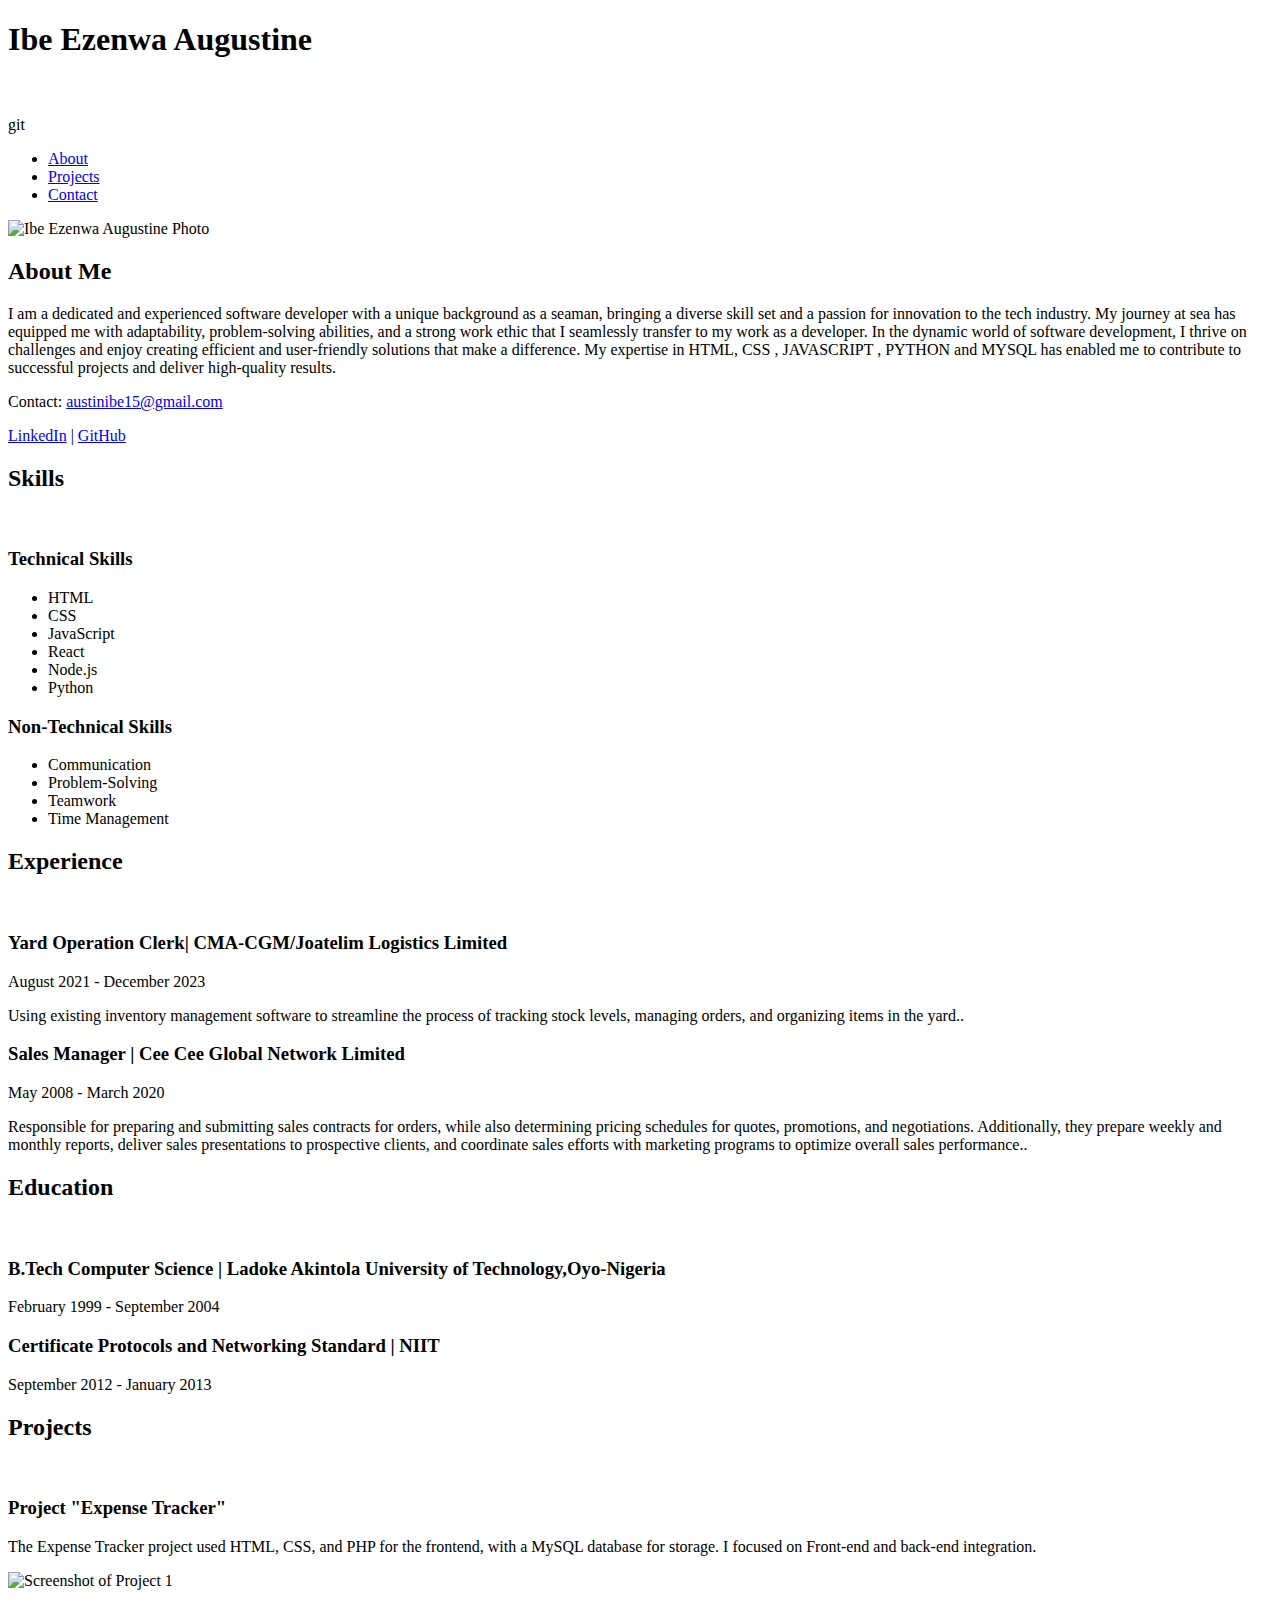
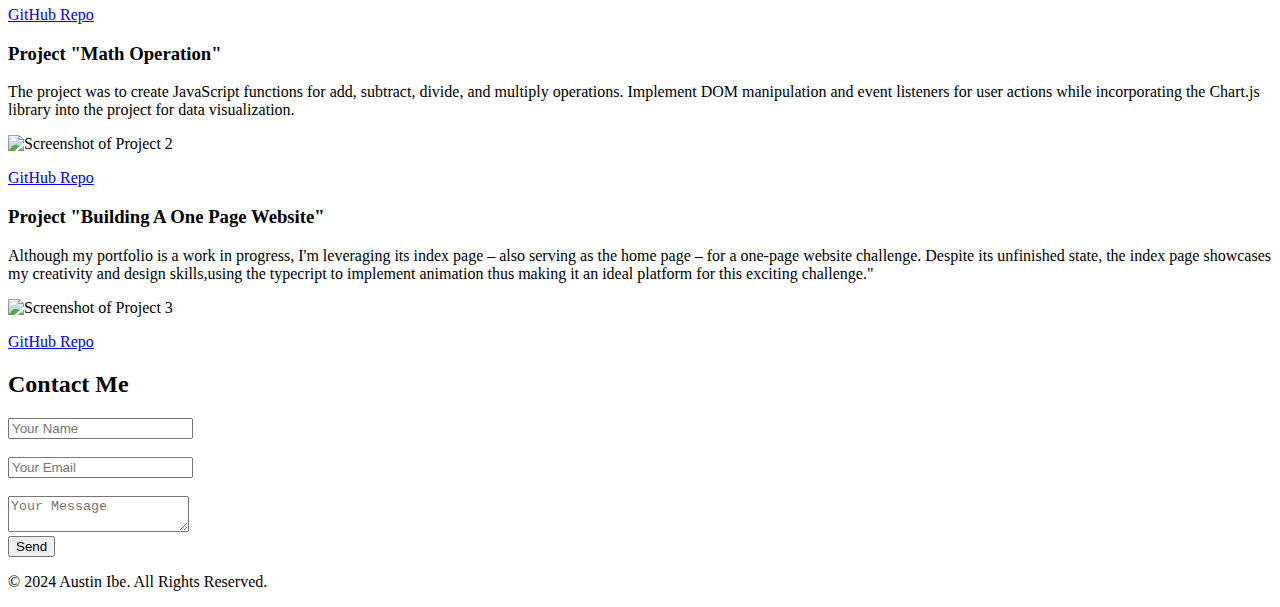
==== Porfolio1/Austinibe-main/index.html @ 90558cab "update" ====
<!DOCTYPE html>  
<html lang="en">  
<head>  
    <meta charset="UTF-8">  
    <meta name="viewport" content="width=device-width, initial-scale=1.0">  
    <title>Ibe Ezenwa Augustine - Portfolio</title>  
    <link rel="stylesheet" href="/SHIELD-Hackathon1-main/style.css">  
</head>  
<body>  
    <header>  
        <h1>Ibe Ezenwa Augustine</h1> <br><br>git 
        <nav>  
            <ul>  
                <li><a href="#about">About</a></li>  
                <li><a href="#projects">Projects</a></li>  
                <li><a href="#contact">Contact</a></li>  
            </ul>  
        </nav>  
    </header> 
        <img src="/img.jpg" alt="Ibe Ezenwa Augustine Photo" class="bio-photo"> 
        
    <section id="about">  
        <h2>About Me</h2>  
        <p id="bio-paragraph">I am a dedicated and experienced software developer with a unique background as a seaman, bringing a diverse skill set and a passion for innovation to the tech industry. My journey at sea has equipped me with adaptability, problem-solving abilities, and a strong work ethic that I seamlessly transfer to my work as a developer.

          In the dynamic world of software development, I thrive on challenges and enjoy creating efficient and user-friendly solutions that make a difference. My expertise in HTML, CSS , JAVASCRIPT , PYTHON and MYSQL has enabled me to contribute to successful projects and deliver high-quality results.</p>  
        <p>Contact: <a href="austinibe15@gmail.com">austinibe15@gmail.com</a></p>  
        <p><a href="www.linkedin.com/in/austin-ibe-9378359b" target="_blank">LinkedIn</a> | <a href="https://github.com/yourprofile" target="_blank">GitHub</a></p>  
    </section>

    <section id="skills">  
        <h2>Skills</h2><br>  
        <h3>Technical Skills</h3>  
        <ul>  
            <li>HTML</li>  
            <li>CSS</li>  
            <li>JavaScript</li>  
            <li>React</li>  
            <li>Node.js</li>  
            <li>Python</li>  
        </ul>  
        <h3>Non-Technical Skills</h3>  
        <ul>  
            <li>Communication</li>  
            <li>Problem-Solving</li>  
            <li>Teamwork</li>  
            <li>Time Management</li>  
        </ul>  
    </section>  

    <section id="experience">  
        <h2>Experience</h2><br>  
        <h3>Yard Operation Clerk| CMA-CGM/Joatelim Logistics Limited</h3>  
        <p>August 2021 - December 2023</p>  
        <p>Using existing inventory management software to streamline the process of tracking stock levels, managing orders, and organizing items in the yard..</p>  
        
        <h3>Sales Manager | Cee Cee Global Network Limited</h3>  
        <p>May 2008 - March 2020</p>  
        <p>Responsible for preparing and submitting sales contracts for orders, while also determining pricing schedules for quotes, promotions, and negotiations. Additionally, they prepare weekly and monthly reports, deliver sales presentations to prospective clients, and coordinate sales efforts with marketing programs to optimize overall sales performance..</p>  
    </section>  

    <section id="education">  
        <h2>Education</h2><br>  
        <h3>B.Tech Computer Science | Ladoke Akintola University of Technology,Oyo-Nigeria</h3>  
        <p>February 1999 - September 2004</p>  
        <h3>Certificate Protocols and Networking Standard | NIIT</h3>  
        <p>September 2012 - January 2013</p>  
    </section>  

     

    <section id="portfolio">
        <h2>Projects</h2> <br>
        <div class="project">  
            <h3>Project "Expense Tracker"</h3>  
            <p>The Expense Tracker project used HTML, CSS, and PHP for the frontend, with a MySQL database for storage. I focused on Front-end and back-end integration.</p>  
            <img src="/Capture-portf.PNG" alt="Screenshot of Project 1">  
            <p><a href="https://github.com/austinibe15/week-2-html-css-austinibe15.git" target="_blank">GitHub Repo</a></p>  
        </div>  
        <div class="project">  
            <h3>Project "Math Operation"</h3>  
            <p>
              The project was to create JavaScript functions for add, subtract, divide, and multiply operations. Implement DOM manipulation and event listeners for user actions while incorporating the Chart.js library into the project for data visualization.</p>  
            <img src="/Capture-Portf2.PNG" alt="Screenshot of Project 2">  
            <p><a href="https://github.com/austinibe15/week-3-javascript-intro-austinibe15.git" target="_blank">GitHub Repo</a></p>  
        </div>  
        <div class="project">  
            <h3>Project "Building A One Page Website"</h3>  
            <p>Although my portfolio is a work in progress, I'm leveraging its index page – also serving as the home page – for a one-page website challenge. Despite its unfinished state, the index page showcases my creativity and design skills,using the typecript to implement animation thus making it an ideal platform for this exciting challenge."</p>  
            <img src="/Capture-Port4.PNG" alt="Screenshot of Project 3">  
            <p><a href="https://github.com/austinibe15/PLP-HACKATHON.git" target="_blank">GitHub Repo</a></p>  
        </div>  
    </section>  

    
    <section id="contact">  
        <h2>Contact Me</h2>  
        <form id="contactForm">  
            <input type="text" id="name" placeholder="Your Name" required> <br><br> 
            <input type="email" id="email" placeholder="Your Email" required> <br><br> 
            <textarea id="message" placeholder="Your Message" required></textarea><br>  
            <button type="submit">Send</button>  
        </form>  
    </section>  

    <footer>  
        <p>&copy; 2024 Austin Ibe. All Rights Reserved.</p>  
    </footer>  

    <script src="/SHIELD-Hackathon1-main/script.js"></script> 
</body>  
</html>
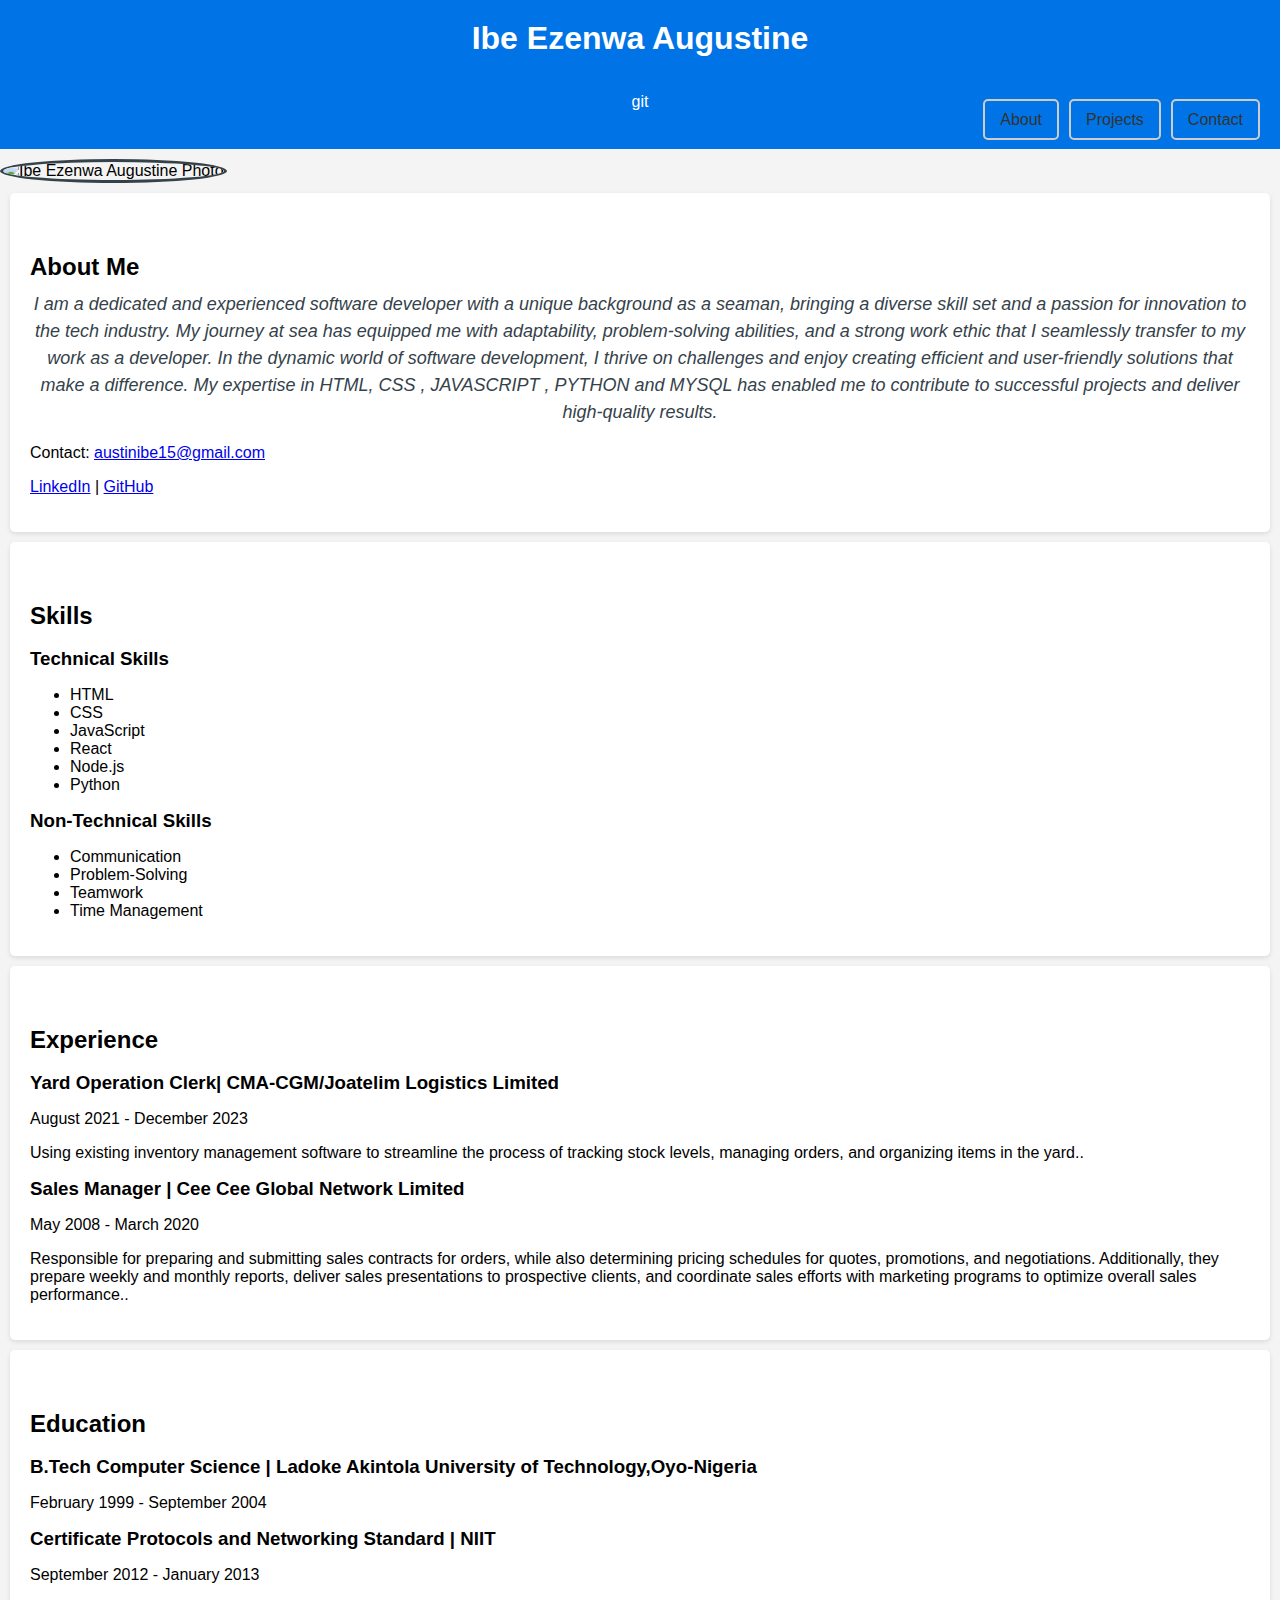
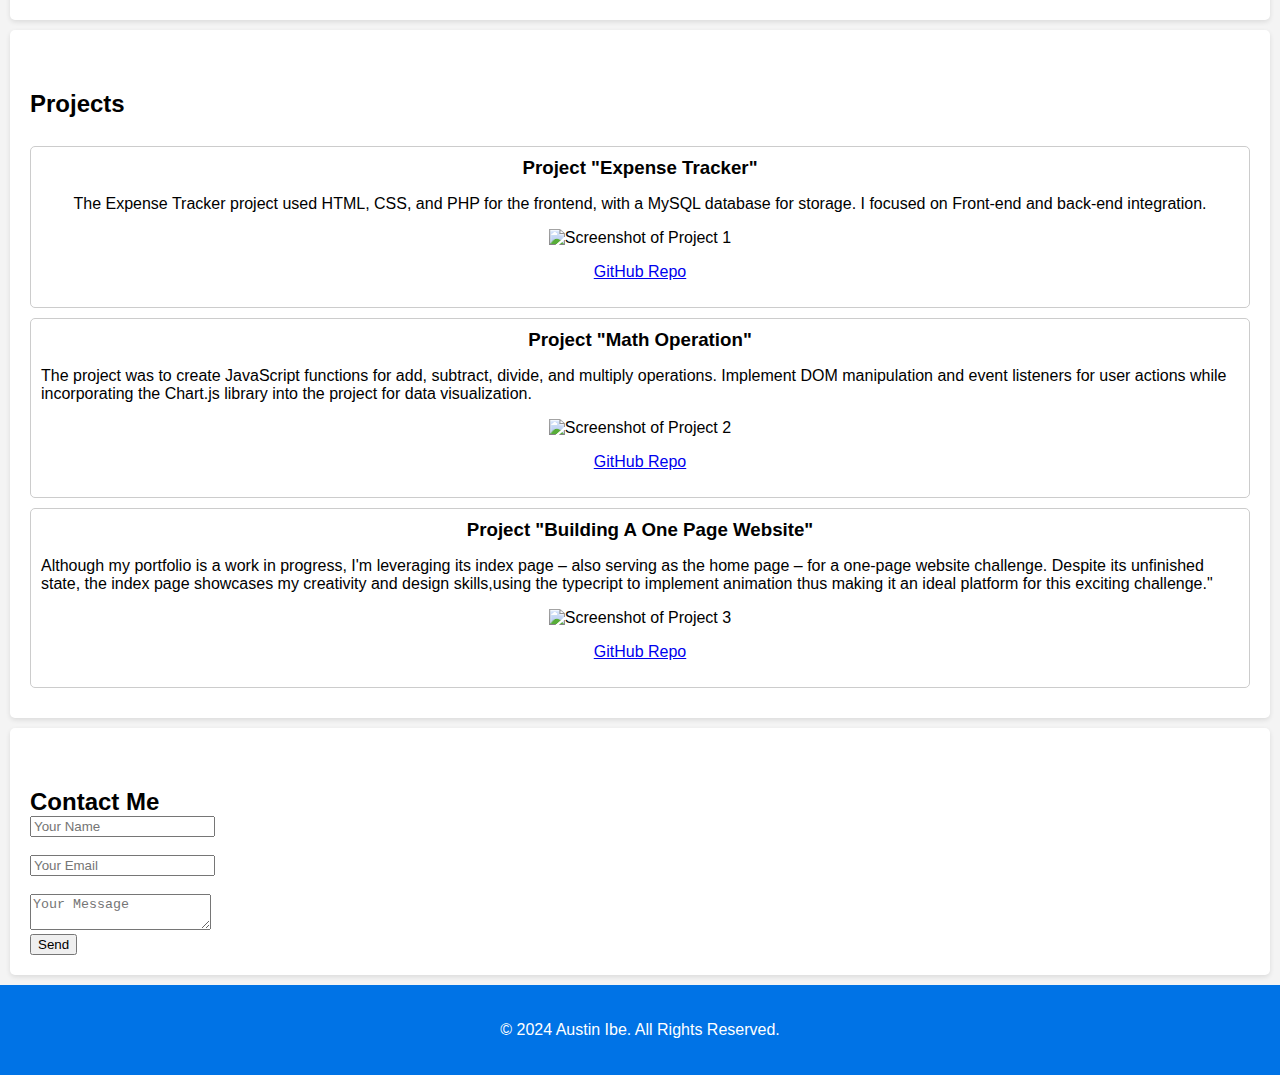
==== commit aea53208: "update" ====
--- a/Porfolio1/Austinibe-main/index.html
+++ b/Porfolio1/Austinibe-main/index.html
@@ -4,7 +4,7 @@
     <meta charset="UTF-8">  
     <meta name="viewport" content="width=device-width, initial-scale=1.0">  
     <title>Ibe Ezenwa Augustine - Portfolio</title>  
-    <link rel="stylesheet" href="/SHIELD-Hackathon1-main/style.css">  
+    <link rel="stylesheet" href="/Porfolio1/Austinibe-main/style.css">  
 </head>  
 <body>  
     <header>  
@@ -107,6 +107,6 @@
         <p>&copy; 2024 Austin Ibe. All Rights Reserved.</p>  
     </footer>  
 
-    <script src="/SHIELD-Hackathon1-main/script.js"></script> 
+    <script src="/Porfolio1/Austinibe-main/script.js"></script> 
 </body>  
 </html> --- a/Porfolio1/Austinibe-main/style.css
+++ b/Porfolio1/Austinibe-main/style.css
@@ -0,0 +1,97 @@
+body {  
+  font-family: Arial, sans-serif;  
+  margin: 0;  
+  padding: 0;  
+  background-color: #f4f4f4;  
+}  
+
+header {  
+  background: #0073e6;  
+  color: #fff;  
+  padding: 20px;  
+  text-align: center; 
+}  
+
+
+nav ul {  
+  list-style-type: none;  
+  padding: 0;  
+  margin: 0; 
+  display: flex; 
+  justify-content: flex-end;
+}  
+
+nav ul li {  
+  display: inline-block;  
+  margin-left: 10px;  
+}  
+
+nav ul li a {  
+  text-decoration: none; 
+  color: #333;  
+  padding: 10px 15px;  
+  border: 2px solid #ccc;  
+  border-radius: 5px;  
+  transition: background-color 0.3s;  
+}  
+
+nav ul li a:hover {  
+  background-color: #f0f0f0;  
+}
+
+.bio-photo {  
+  width: 150px;  
+  height: auto;  
+  border-radius: 50%;  
+  border: 3px solid #35424a;  
+  margin-top: 10px;  
+}
+
+#bio-paragraph {  
+  font-size: 18px;  
+  color: #35424a;  
+  margin-top: 10px;  
+  line-height: 1.5;  
+  font-family: 'Arial', sans-serif;
+  font-style: italic; 
+  text-align: center; 
+}  
+
+h1, h2, h3 {  
+  margin: 0;  
+}  
+
+h2 {  
+  margin-top: 40px;  
+}  
+
+section {  
+  padding: 20px;  
+    margin: 10px;  
+    background: #fff;  
+    border-radius: 5px;  
+    box-shadow: 0 2px 5px rgba(0, 0, 0, 0.1); 
+}  
+
+.project {  
+  display: flex; 
+  flex-direction: column;  
+  align-items: center;  
+  justify-content: center;   
+  margin: 10px 0;  
+  padding: 10px;  
+  border: 1px solid #ccc;  
+  border-radius: 5px;  
+}  
+
+.project img {  
+  max-width: 100%;  
+  height: auto;  
+}  
+
+footer {  
+  text-align: center;  
+    padding: 20px;  
+    background: #0073e6;  
+    color: #fff;  
+}  